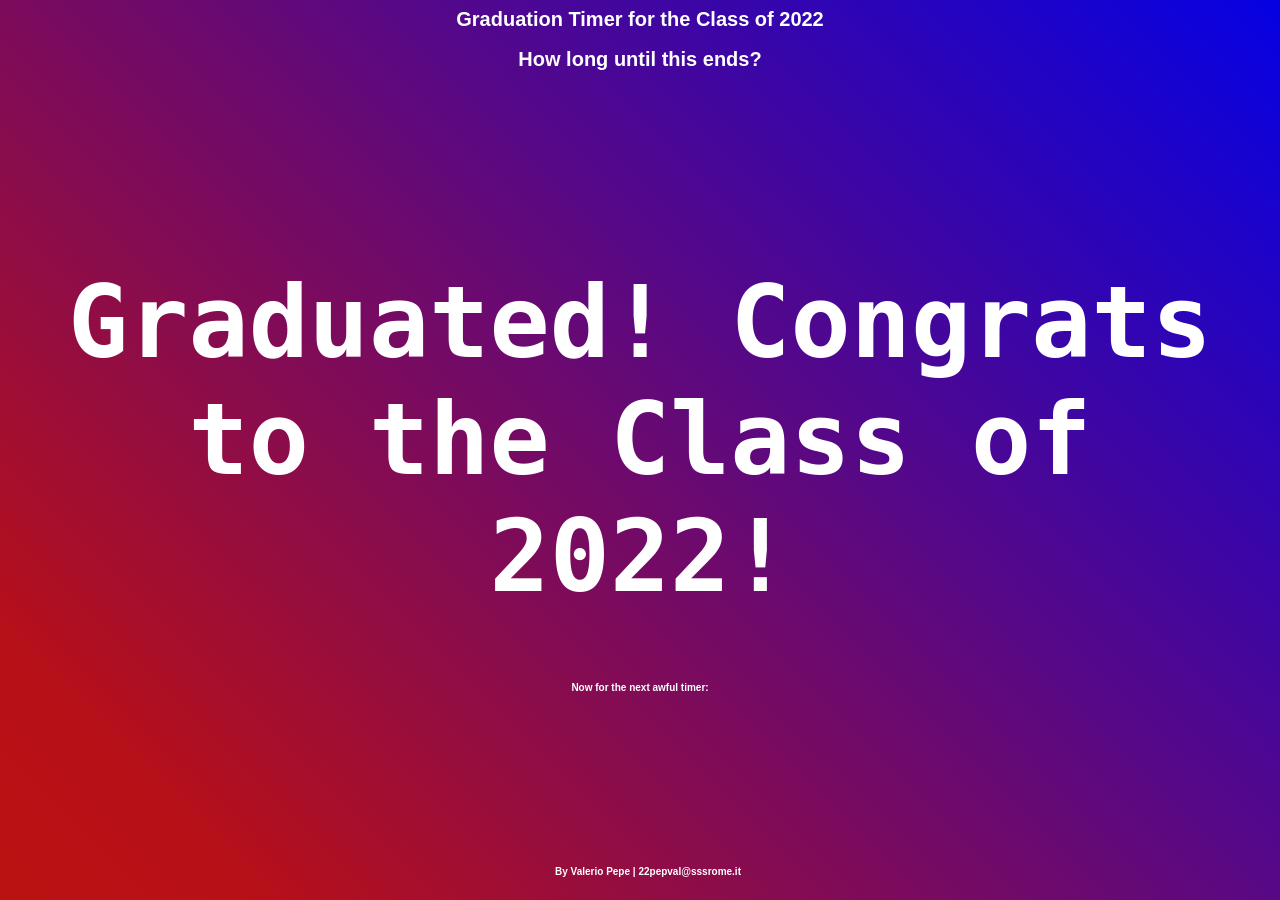
==== graduation.html @ 71c82bf6 "Add files via upload" ====
<link rel="stylesheet" type="text/css" href="main.css">
<link rel="apple-touch-icon" sizes="180x180" href="/favicon/apple-touch-icon.png">
<link rel="icon" type="image/png" sizes="32x32" href="/favicon/favicon-32x32.png">
<link rel="icon" type="image/png" sizes="16x16" href="/favicon/favicon-16x16.png">
<link rel="manifest" href="/favicon/site.webmanifest">
<link rel="mask-icon" href="/favicon/safari-pinned-tab.svg" color="#5bbad5">
<meta name="msapplication-TileColor" content="#da532c">
<meta name="theme-color" content="#ffffff">
<title>2022 Graduation Timer</title>

<body>
<h2>Graduation Timer for the Class of 2022</h2>
<h2>How long until this ends?</h2>
<h1 id="timer"></h1>
<h6 id="next"></h6>
<div class="footer"><h6>By Valerio Pepe | 22pepval@sssrome.it</h6></div>
</body>

<script>
	var countdown = new Date("May 28, 2022 00:00:00").getTime();
	function difference(){
		var timeNow = new Date().getTime();
		var timestampRemaining = countdown-timeNow;
		const times = [Math.floor(timestampRemaining/(1000*60*60*24)),Math.floor((timestampRemaining % (1000*60*60*24)) / (1000*60*60)),Math.floor((timestampRemaining%(1000*60*60))/(1000*60)),Math.floor((timestampRemaining%(1000*60))/(1000))];
		
		document.getElementById("timer").innerHTML = times[0]+"days "+times[1]+"hr "+times[2]+"min "+times[3]+"sec ";
		
		if (timestampRemaining < 0){
			document.getElementById("timer").innerHTML = "Graduated! Congrats to the Class of 2022!";
			document.getElementById("next").innerHTML = "Now for the next awful timer: ";
		}
	}
	var update = setInterval(difference,1000);
</script>
---- main.css ----
body {
	background: hsla(0, 83%, 40%, 1);

	background: linear-gradient(45deg, hsla(0, 83%, 40%, 1) 0%, hsla(357, 84%, 39%, 1) 12%, hsla(241, 99%, 45%, 1) 100%);

	background: -moz-linear-gradient(45deg, hsla(0, 83%, 40%, 1) 0%, hsla(357, 84%, 39%, 1) 12%, hsla(241, 99%, 45%, 1) 100%);

	background: -webkit-linear-gradient(45deg, hsla(0, 83%, 40%, 1) 0%, hsla(357, 84%, 39%, 1) 12%, hsla(241, 99%, 45%, 1) 100%);

	filter: progid: DXImageTransform.Microsoft.gradient( startColorstr="#BD1111", endColorstr="#B61019", GradientType=1 );
}


h1 { 
  font-family:"Lucida Console", Monaco, monospace;
  font-size:100px; 
  color: white; 
  padding: 10% 0 0 0; 
  text-align:center;
}

h2 { 
  font-family:"Lucida Sans Unicode", "Lucida Grande", sans-serif;
  font-size:20px; 
  color: white; 
  padding: 0 0 0 0; 
  text-align:center;
}

h6 { 
  font-family:"Lucida Sans Unicode", "Lucida Grande", sans-serif;
  font-size:10px; 
  color: white; 
  padding: 0 0 0 0; 
  text-align:center;
  vertical-align:bottom;
}

.footer { 
       position: fixed;     
       text-align: center;    
       bottom: 0px; 
       width: 100%;
}  

p {
  font-family:Georgia, serif;
  font-size:75px; 
  color: white; 
  text-align:center;
}
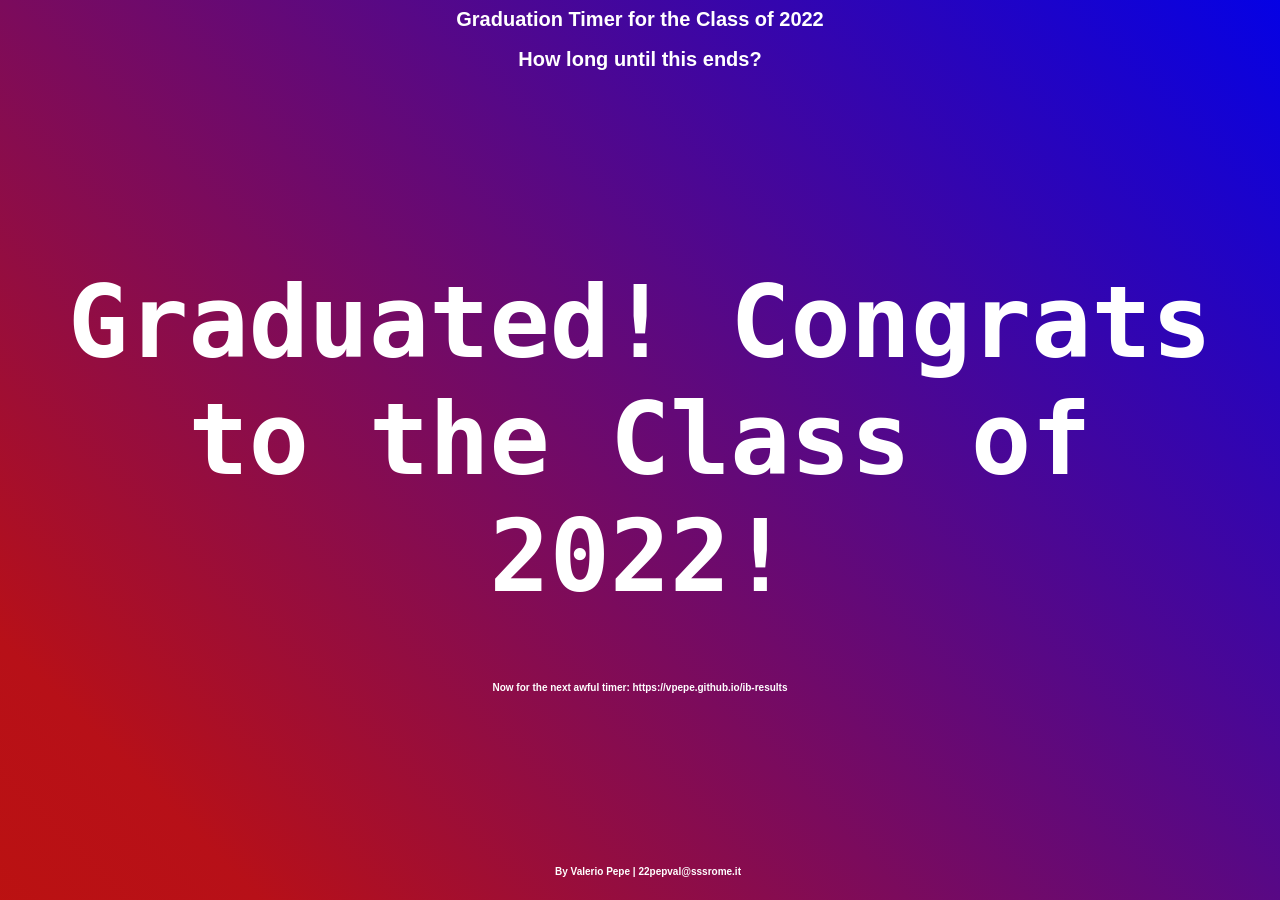
==== commit 00fe2776: "Update graduation.html" ====
--- a/graduation.html
+++ b/graduation.html
@@ -27,7 +27,7 @@
 		
 		if (timestampRemaining < 0){
 			document.getElementById("timer").innerHTML = "Graduated! Congrats to the Class of 2022!";
-			document.getElementById("next").innerHTML = "Now for the next awful timer: ";
+			document.getElementById("next").innerHTML = "Now for the next awful timer: https://vpepe.github.io/ib-results";
 		}
 	}
 	var update = setInterval(difference,1000);
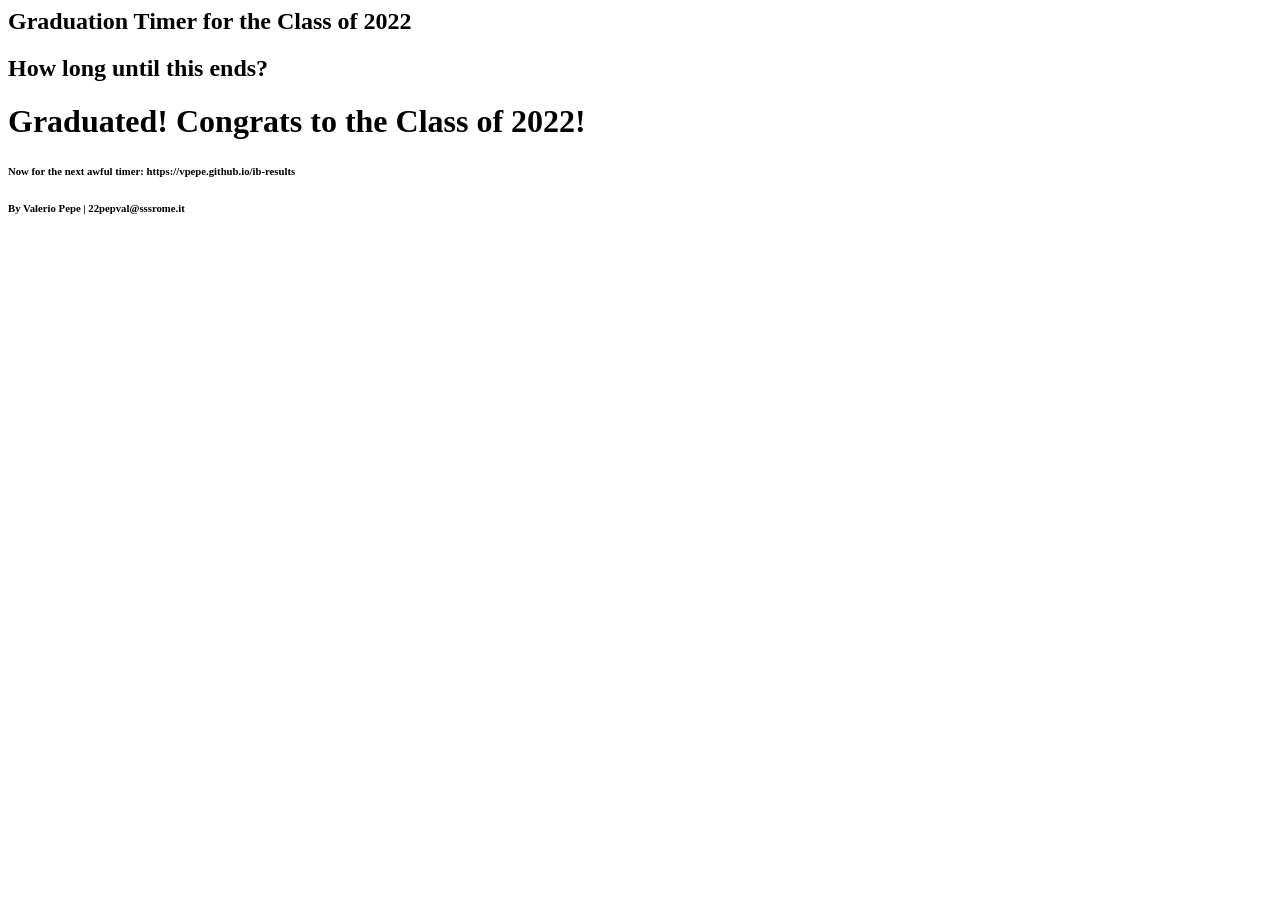
==== commit 08bf5d3d: "Update graduation.html" ====
--- a/graduation.html
+++ b/graduation.html
@@ -1,10 +1,19 @@
-<link rel="stylesheet" type="text/css" href="main.css">
-<link rel="apple-touch-icon" sizes="180x180" href="/favicon/apple-touch-icon.png">
-<link rel="icon" type="image/png" sizes="32x32" href="/favicon/favicon-32x32.png">
-<link rel="icon" type="image/png" sizes="16x16" href="/favicon/favicon-16x16.png">
-<link rel="manifest" href="/favicon/site.webmanifest">
-<link rel="mask-icon" href="/favicon/safari-pinned-tab.svg" color="#5bbad5">
-<meta name="msapplication-TileColor" content="#da532c">
+<link rel="apple-touch-icon" sizes="57x57" href="/favicon/timer/apple-icon-57x57.png">
+<link rel="apple-touch-icon" sizes="60x60" href="/favicon/timer/apple-icon-60x60.png">
+<link rel="apple-touch-icon" sizes="72x72" href="/favicon/timer/apple-icon-72x72.png">
+<link rel="apple-touch-icon" sizes="76x76" href="/favicon/timer/apple-icon-76x76.png">
+<link rel="apple-touch-icon" sizes="114x114" href="/favicon/timer/apple-icon-114x114.png">
+<link rel="apple-touch-icon" sizes="120x120" href="/favicon/timer/apple-icon-120x120.png">
+<link rel="apple-touch-icon" sizes="144x144" href="/favicon/timer/apple-icon-144x144.png">
+<link rel="apple-touch-icon" sizes="152x152" href="/favicon/timer/apple-icon-152x152.png">
+<link rel="apple-touch-icon" sizes="180x180" href="/favicon/timer/apple-icon-180x180.png">
+<link rel="icon" type="image/png" sizes="192x192"  href="/favicon/timer/android-icon-192x192.png">
+<link rel="icon" type="image/png" sizes="32x32" href="/favicon/timer/favicon-32x32.png">
+<link rel="icon" type="image/png" sizes="96x96" href="/favicon/timer/favicon-96x96.png">
+<link rel="icon" type="image/png" sizes="16x16" href="/favicon/timer/favicon-16x16.png">
+<link rel="manifest" href="/favicon/timer/manifest.json">
+<meta name="msapplication-TileColor" content="#ffffff">
+<meta name="msapplication-TileImage" content="/favicon/timer/ms-icon-144x144.png">
 <meta name="theme-color" content="#ffffff">
 <title>2022 Graduation Timer</title>
 
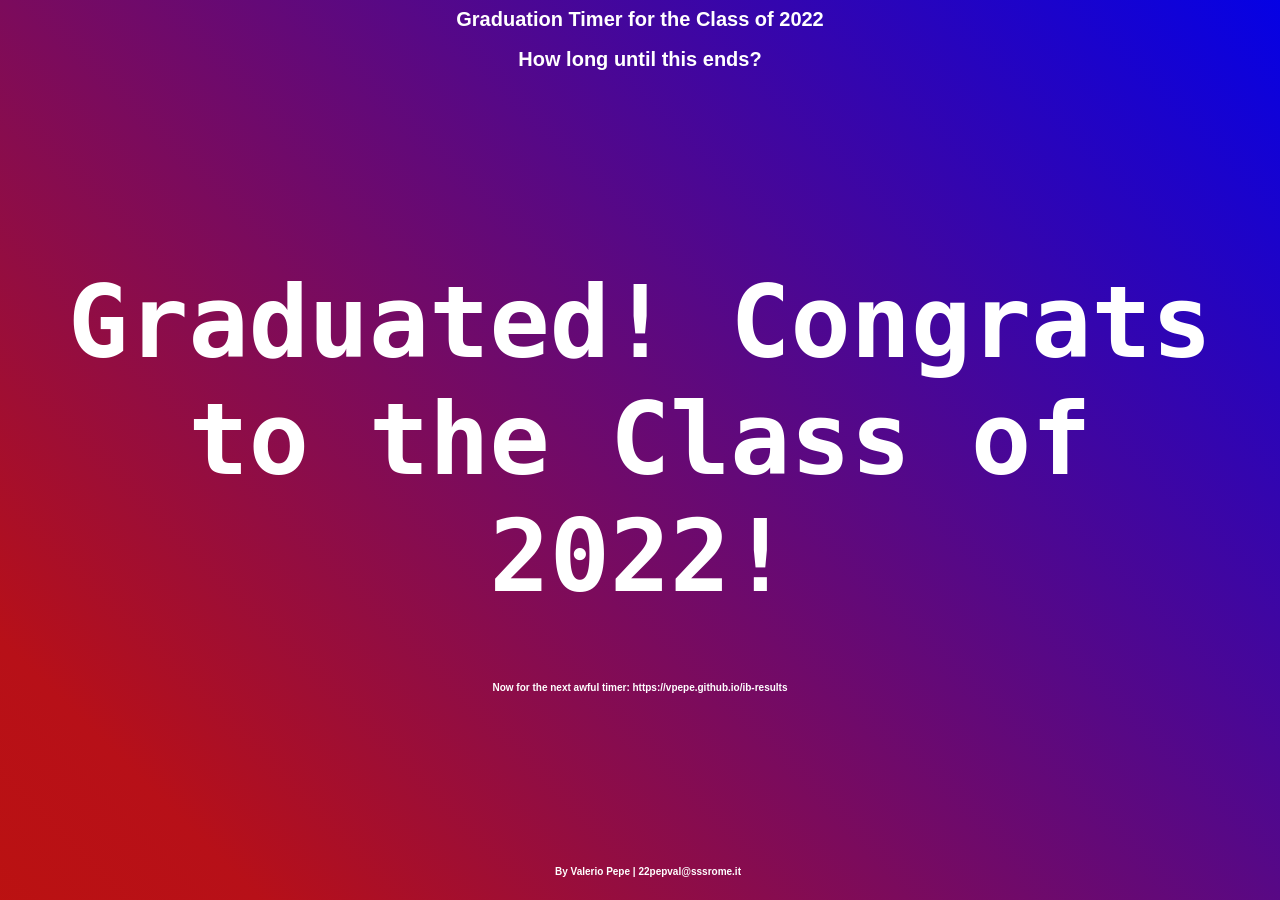
==== commit a44fc8e6: "Update graduation.html" ====
--- a/graduation.html
+++ b/graduation.html
@@ -1,3 +1,4 @@
+<link rel="stylesheet" type="text/css" href="main.css">
 <link rel="apple-touch-icon" sizes="57x57" href="/favicon/timer/apple-icon-57x57.png">
 <link rel="apple-touch-icon" sizes="60x60" href="/favicon/timer/apple-icon-60x60.png">
 <link rel="apple-touch-icon" sizes="72x72" href="/favicon/timer/apple-icon-72x72.png">
--- a/main.css
+++ b/main.css
@@ -0,0 +1,52 @@
+
+body {
+	background: hsla(0, 83%, 40%, 1);
+
+	background: linear-gradient(45deg, hsla(0, 83%, 40%, 1) 0%, hsla(357, 84%, 39%, 1) 12%, hsla(241, 99%, 45%, 1) 100%);
+
+	background: -moz-linear-gradient(45deg, hsla(0, 83%, 40%, 1) 0%, hsla(357, 84%, 39%, 1) 12%, hsla(241, 99%, 45%, 1) 100%);
+
+	background: -webkit-linear-gradient(45deg, hsla(0, 83%, 40%, 1) 0%, hsla(357, 84%, 39%, 1) 12%, hsla(241, 99%, 45%, 1) 100%);
+
+	filter: progid: DXImageTransform.Microsoft.gradient( startColorstr="#BD1111", endColorstr="#B61019", GradientType=1 );
+}
+
+
+h1 { 
+  font-family:"Lucida Console", Monaco, monospace;
+  font-size:100px; 
+  color: white; 
+  padding: 10% 0 0 0; 
+  text-align:center;
+}
+
+h2 { 
+  font-family:"Lucida Sans Unicode", "Lucida Grande", sans-serif;
+  font-size:20px; 
+  color: white; 
+  padding: 0 0 0 0; 
+  text-align:center;
+}
+
+h6 { 
+  font-family:"Lucida Sans Unicode", "Lucida Grande", sans-serif;
+  font-size:10px; 
+  color: white; 
+  padding: 0 0 0 0; 
+  text-align:center;
+  vertical-align:bottom;
+}
+
+.footer { 
+       position: fixed;     
+       text-align: center;    
+       bottom: 0px; 
+       width: 100%;
+}  
+
+p {
+  font-family:Georgia, serif;
+  font-size:75px; 
+  color: white; 
+  text-align:center;
+}
